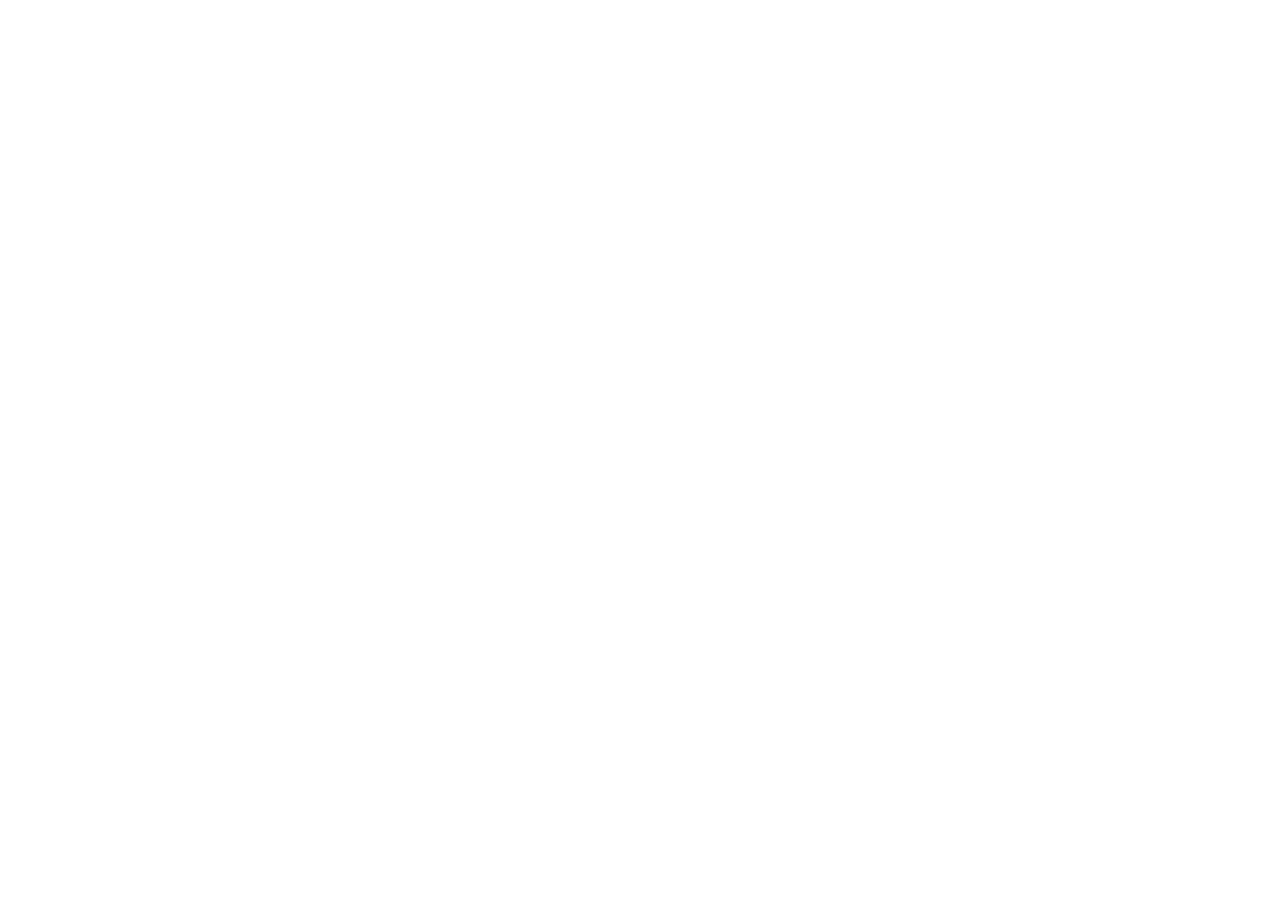
==== clip-avatar/index.html @ c48d306a "clip-avatar" ====
<!DOCTYPE html>
<html lang="en">
<head>
    <meta charset="UTF-8">
    <meta name="viewport" content="width=device-width, initial-scale=1.0">
    <title>上传、预览、裁剪圆形头像</title>
</head>
<body>
    
</body>
</html>
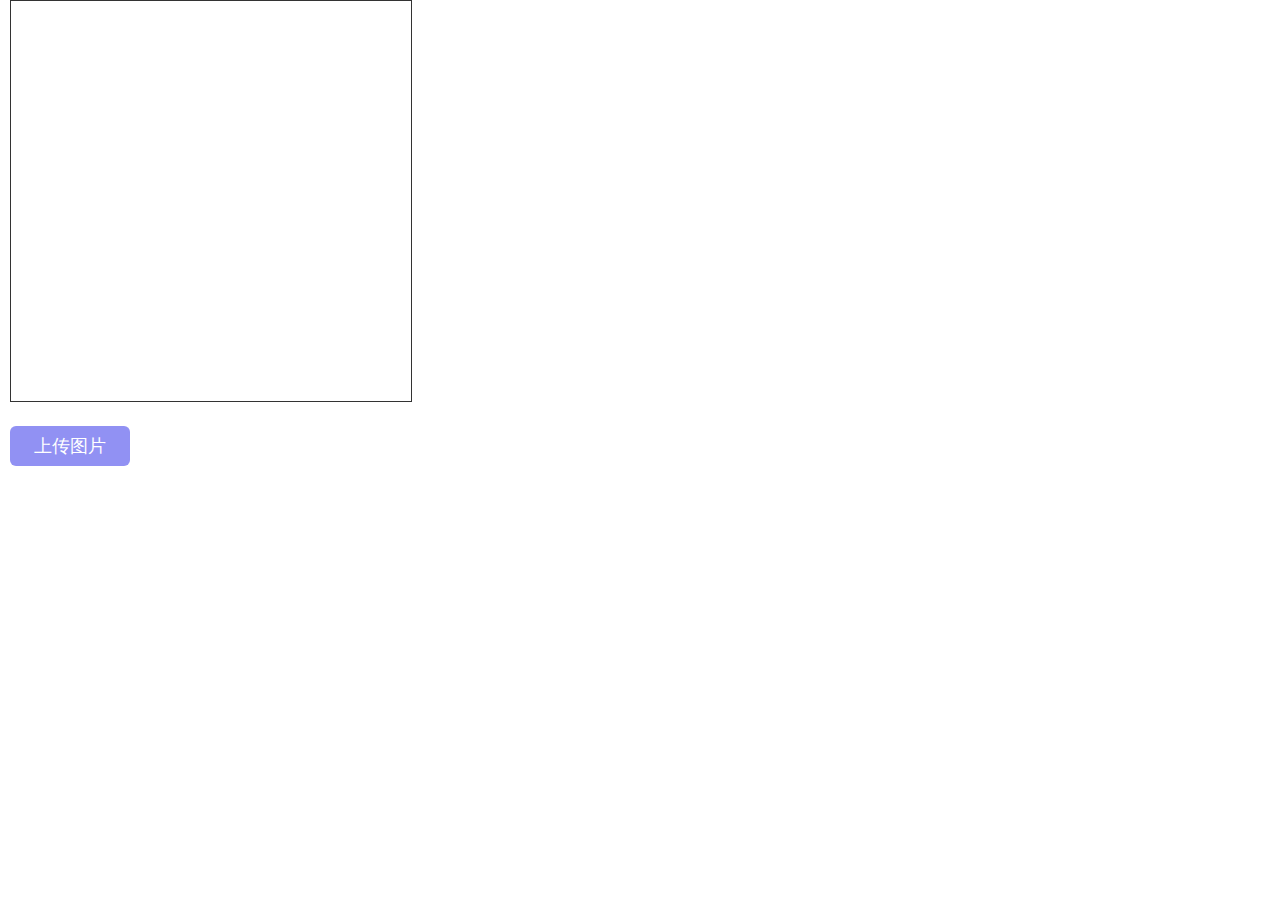
==== commit b33ca6e9: "clip-avatar" ====
--- a/clip-avatar/index.html
+++ b/clip-avatar/index.html
@@ -3,9 +3,21 @@
 <head>
     <meta charset="UTF-8">
     <meta name="viewport" content="width=device-width, initial-scale=1.0">
+    <link rel="stylesheet" href="./index.css">
     <title>上传、预览、裁剪圆形头像</title>
 </head>
 <body>
-    
+    <canvas id="canvas"></canvas>
+    <img src="" alt="" class="preAvatar">
+    <div class="oper">
+        <p class="btn upload">上传图片</p>
+        <p class="btn enlarge">放大图片</p>
+        <p class="btn shrink">缩小图片</p>
+        <p class="btn preImg">预览图片</p>
+        <p class="btn confirm">确认裁剪</p>
+    </div>
+    <input type="file" class="upfile">
+    <script src="../min/jquery-3.7.1.min.js"></script>
+    <script src="./index.js"></script>
 </body>
 </html>--- a/clip-avatar/index.css
+++ b/clip-avatar/index.css
@@ -0,0 +1,49 @@
+* {
+    padding: 0;
+    margin: 0;
+}
+
+body {
+    padding-left: 10px;
+}
+
+.preAvatar {
+    display: none;
+    margin-left: 20px;
+    border: 1px solid #333;
+    border-radius: 50%;
+}
+
+canvas {
+    border: 1px solid #333;
+}
+
+.oper {
+    display: flex;
+    gap: 15px;
+    margin-top: 20px;
+}
+
+.oper .btn {
+    width: 120px;
+    height: 40px;
+    background-color: #9191f3;
+    border-radius: 6px;
+    text-align: center;
+    line-height: 40px;
+    cursor: pointer;
+    user-select: none;
+    font-size: 18px;
+    color: #fff;
+}
+
+.upfile {
+    display: none;
+}
+
+.enlarge,
+.shrink,
+.preImg,
+.confirm {
+    display: none;
+}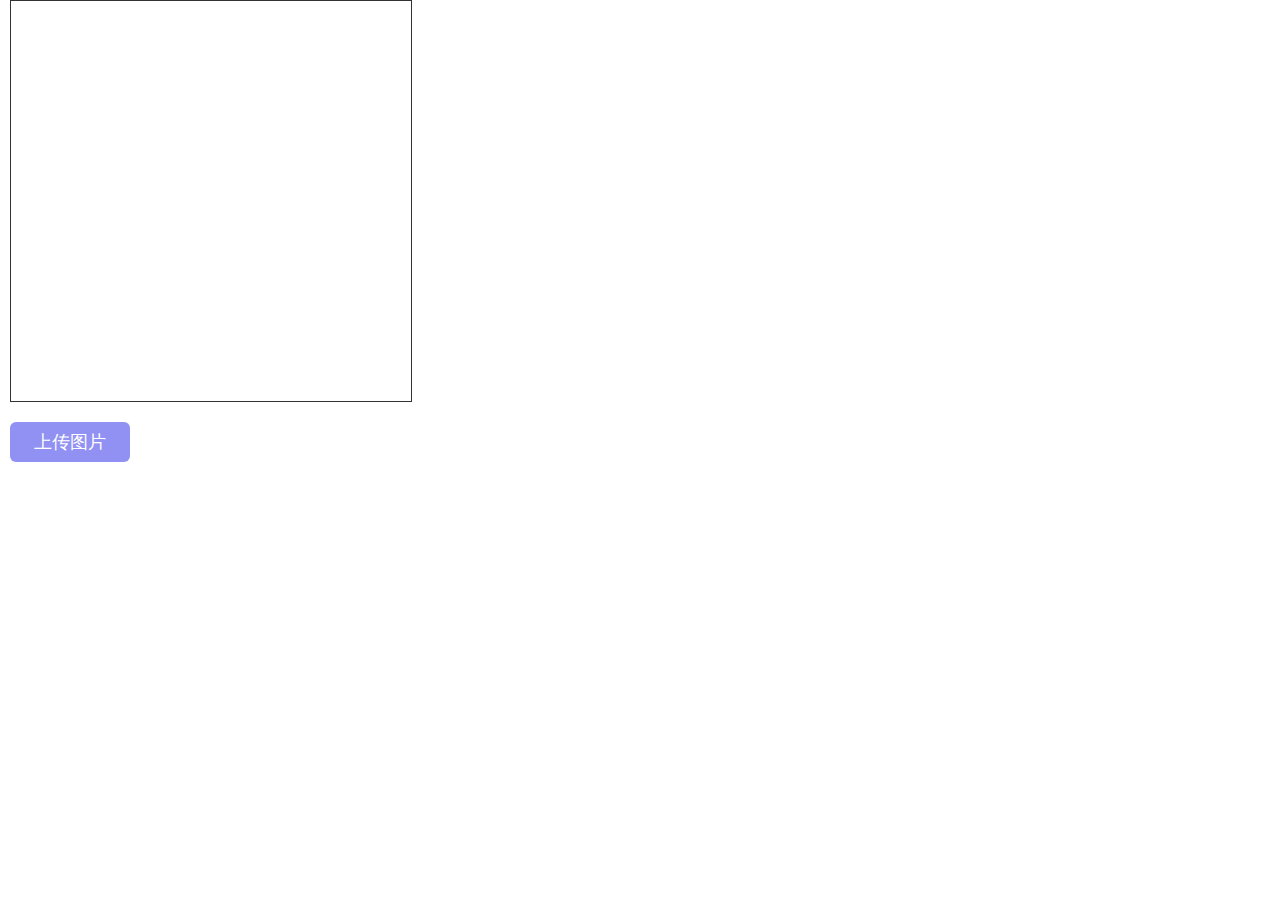
==== commit 5760d233: "图片拖拽" ====
--- a/clip-avatar/index.html
+++ b/clip-avatar/index.html
@@ -7,7 +7,10 @@
     <title>上传、预览、裁剪圆形头像</title>
 </head>
 <body>
-    <canvas id="canvas"></canvas>
+    <div class="box">
+        <img src="" alt="" class="boxImg">
+        <canvas id="canvas"></canvas>
+    </div>
     <img src="" alt="" class="preAvatar">
     <div class="oper">
         <p class="btn upload">上传图片</p>
--- a/clip-avatar/index.css
+++ b/clip-avatar/index.css
@@ -7,15 +7,37 @@
     padding-left: 10px;
 }
 
+.box {
+    position: relative;
+    width: 400px;
+    height: 400px;
+    overflow: hidden;
+    border: 1px solid #333;
+}
+
+.box .boxImg {
+    position: absolute;
+    z-index: 1;
+    top: 0;
+    left: 0;
+}
+
+.box canvas {
+    position: absolute;
+    z-index: 2;
+    top: 0;
+    left: 0;
+    width: 100%;
+    height: 100%;
+}
+
 .preAvatar {
     display: none;
+    width: 200px;
+    height: 200px;
     margin-left: 20px;
     border: 1px solid #333;
     border-radius: 50%;
-}
-
-canvas {
-    border: 1px solid #333;
 }
 
 .oper {
